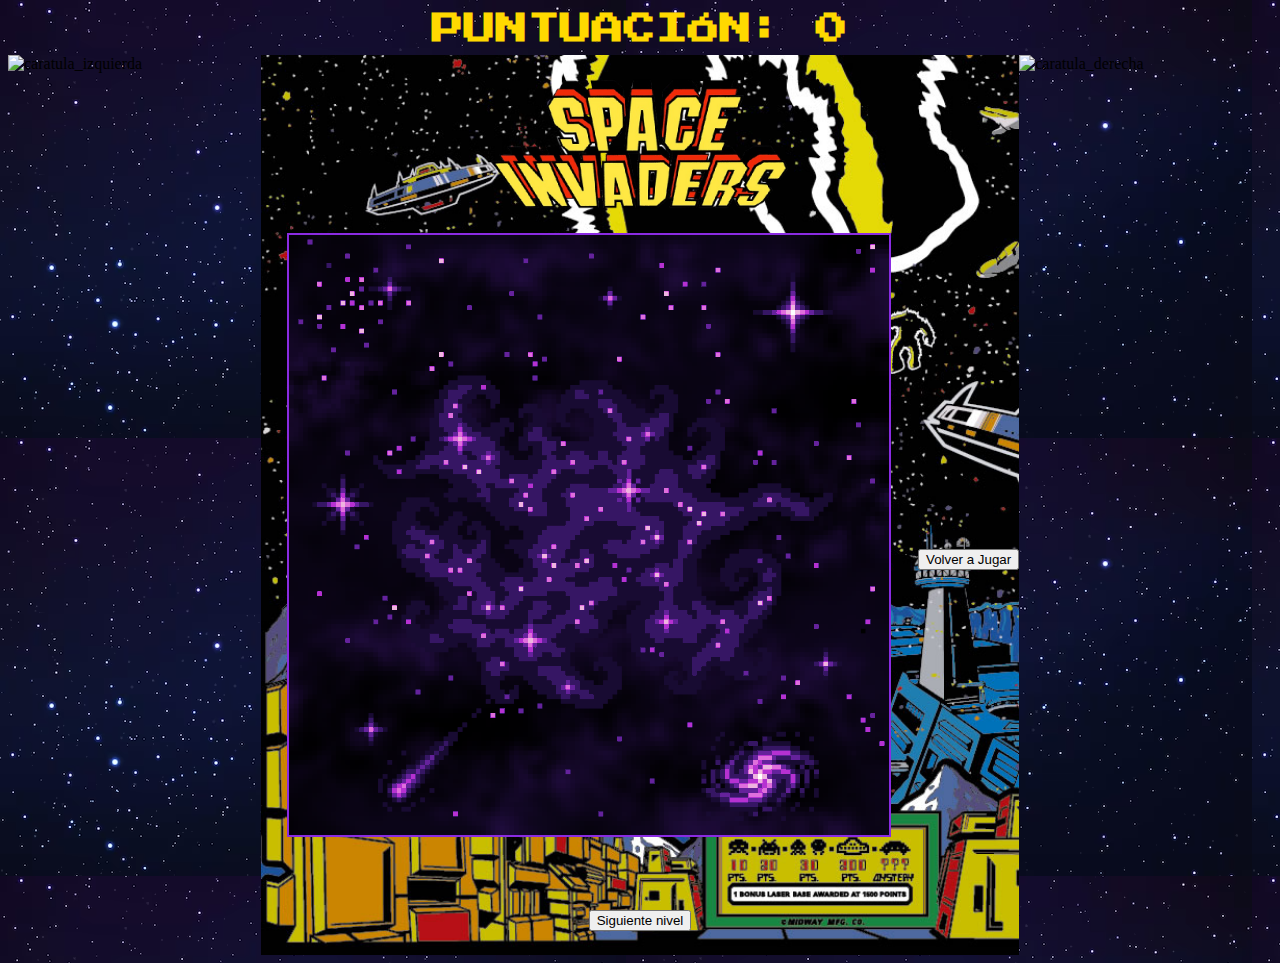
==== index.html @ 30825c94 "Create index.html" ====
<!DOCTYPE html>
<html lang="es">

<head>
    <meta charset="UTF-8">
    <meta name="viewport" content="width=device-width, initial-scale=1.0">
    <title>Space Invaders</title>
    <script src="Jjaison.js"></script>
    <script defer src="./app.js"></script>
    <link rel="stylesheet" href="./style.css">
    <link rel="shortcut icon" href="imagenes/allien.gif" />
    <style>
        @import url('https://fonts.googleapis.com/css2?family=Press+Start+2P&display=swap');
    </style>
</head>

<body>
    <h1 class="resultado">PUNTUACIÓN: 0</h1>
    <div class="direccion">
        <img src="imagenes/caratula.jpg" alt="caratula_izquierda" class="caratula_izquierda">
        <div class="borde">
            <img src="imagenes/titulo.png" alt="titulo" class="titulo">
            <div class="caja" id="contenedor">
                <img id="perdiste" src="imagenes/game_over.gif" alt="msg_derrota" class="oculto">
            </div>
            <audio id="explosion" src="audio/invaderkilled.wav"></audio>
            <audio id="laser" src="audio/laser.mp3"></audio>
            <audio id="game_over" src="audio/game_over.mp3"></audio>
            <audio id ="victoria" src="audio/victoria.mp3"></audio>
            <button name="boton_rst" class="volver">Volver a Jugar</button>
            <button name="boton_sig" class="siguiente">Siguiente nivel</button>
        </div>
        <img src="imagenes/caratula.jpg" alt="caratula_derecha" class="caratula_derecha">
    </div>
</body>

</html>
---- style.css ----
body {
  background-image: url(imagenes/fondo-body.png);
  display: flex;
  flex-direction: column;
  overflow-x: hidden;
}

.direccion {
  display: flex;
  flex-direction: row;
  justify-content: center;
}

.borde {
  background-image: url(imagenes/fondo.borde.jpg);
  width: 900px;
  height: 900px;
  background-repeat: no-repeat;
  background-size: cover;
  display: flex;
  flex-wrap: wrap;
  justify-content: center;
  align-items: center;
  margin-top: 10px;
}

.titulo {
  width: 300px;
}

/* Por si queremos poner la puntuacion justo en el medio */

/* .resultado{                      
    justify-content: center;
    align-items: center;
    margin: auto;
    display: flex;
  flex-wrap: wrap;
} */

.caja {
  background-image: url(imagenes/fondo.gif);
  width: 600px;
  height: 600px;
  border: solid 2px blueviolet;
  display: flex;
  flex-wrap: wrap;
  justify-content: center;
  align-items: center;
  margin: auto;
  margin-top: 0;
}

.caja div {
  width: 40px;
  height: 40px;
}

.invasor {
  background-image: url("imagenes/allien.gif");
  background-size: cover;
}

.nave {
  background-image: url("imagenes/nave.png");
  background-size: cover;
}

.laser {
  background-image: url("imagenes/laser.jpg");
  background-size: cover;
}

.explosion {
  background-image: url("imagenes/explosion.gif");
  background-size: cover;
}

h1 {
  font-family: "Press Start 2P", system-ui;
  color: rgb(255, 217, 0);
  display: flex;
  flex-wrap: wrap;
  justify-content: center;
  align-items: center;
  margin: auto;

}

.caratula_izquierda {
  background-image: url("imagenes/caratula.jpg");
  flex-wrap: wrap;
  width: 300px;
  height: 900px;
  margin-top: 10px;
}

.caratula_derecha {
  background-image: url("imagenes/caratula.jpg");
  flex-wrap: wrap;
  justify-content: right;
  width: 300px;
  height: 900px;
  margin-top: 10px;

}

.resultado {
  justify-content: center;
  align-items: center;
  margin: auto;
  display: inline-block;
  flex-wrap: wrap;
  flex-direction: row;
  margin-top: 5px;
}

.derrota {
  width: 500px;
  height: 500px;
  position: absolute;
  z-index: 1;
}

.oculto{
  display: none;
}
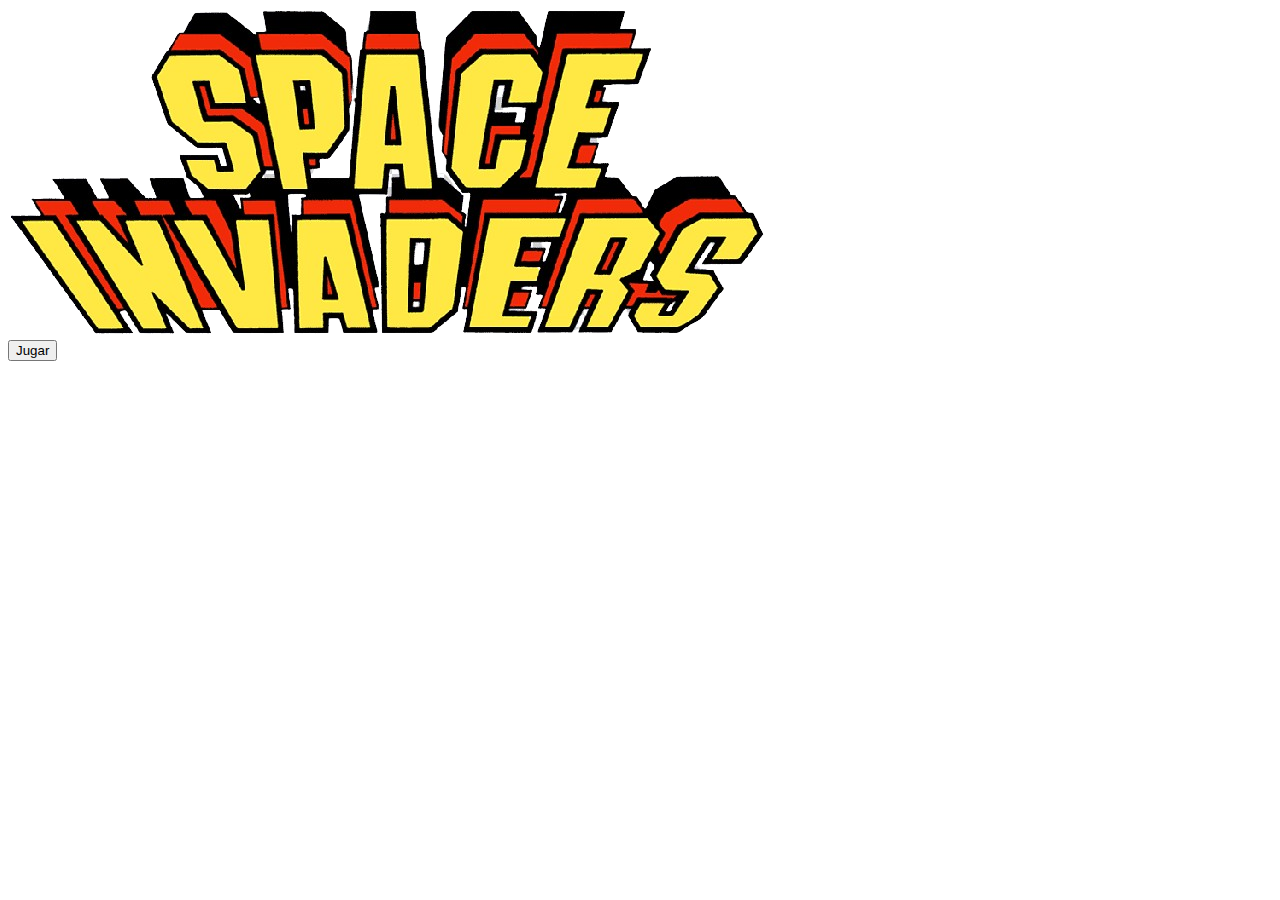
==== commit c97eec4e: "space invaders" ====
--- a/index.html
+++ b/index.html
@@ -1,37 +1,23 @@
 <!DOCTYPE html>
 <html lang="es">
-
 <head>
     <meta charset="UTF-8">
     <meta name="viewport" content="width=device-width, initial-scale=1.0">
     <title>Space Invaders</title>
-    <script src="Jjaison.js"></script>
-    <script defer src="./app.js"></script>
-    <link rel="stylesheet" href="./style.css">
+    <link rel="stylesheet" href="menu_style.css">
     <link rel="shortcut icon" href="imagenes/allien.gif" />
     <style>
         @import url('https://fonts.googleapis.com/css2?family=Press+Start+2P&display=swap');
     </style>
 </head>
-
 <body>
-    <h1 class="resultado">PUNTUACIÓN: 0</h1>
-    <div class="direccion">
-        <img src="imagenes/caratula.jpg" alt="caratula_izquierda" class="caratula_izquierda">
-        <div class="borde">
-            <img src="imagenes/titulo.png" alt="titulo" class="titulo">
-            <div class="caja" id="contenedor">
-                <img id="perdiste" src="imagenes/game_over.gif" alt="msg_derrota" class="oculto">
-            </div>
-            <audio id="explosion" src="audio/invaderkilled.wav"></audio>
-            <audio id="laser" src="audio/laser.mp3"></audio>
-            <audio id="game_over" src="audio/game_over.mp3"></audio>
-            <audio id ="victoria" src="audio/victoria.mp3"></audio>
-            <button name="boton_rst" class="volver">Volver a Jugar</button>
-            <button name="boton_sig" class="siguiente">Siguiente nivel</button>
+    <div class="container">
+        <img src="imagenes/titulo.png" alt="titulo" class="titulo">
+        <div class="buttons">
+            <a href="juego.html">
+                <button class="play">Jugar</button>
+            </a>
         </div>
-        <img src="imagenes/caratula.jpg" alt="caratula_derecha" class="caratula_derecha">
     </div>
 </body>
-
 </html>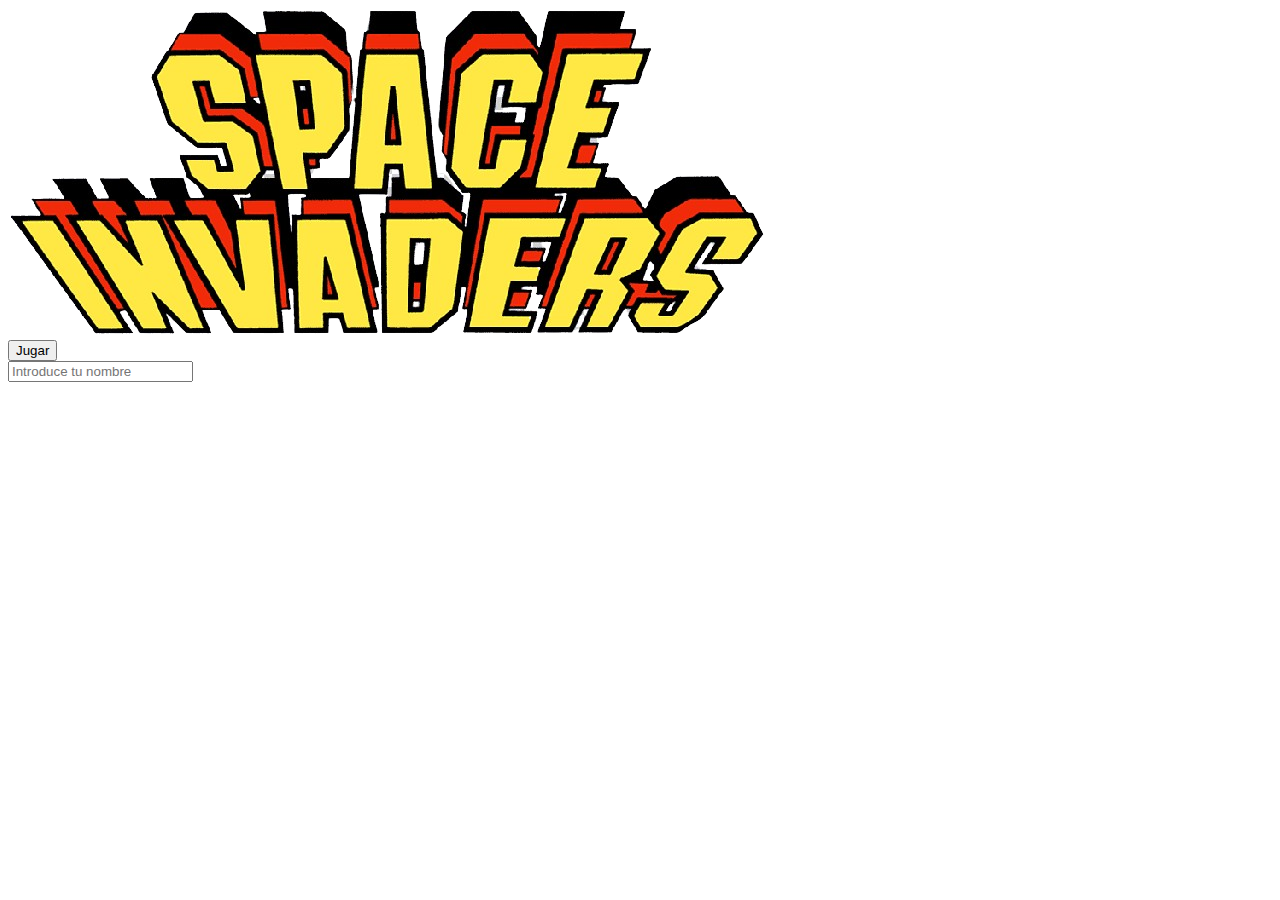
==== commit 6be8a590: "Update index.html" ====
--- a/index.html
+++ b/index.html
@@ -18,6 +18,7 @@
                 <button class="play">Jugar</button>
             </a>
         </div>
+        <input type="text" name="nombre" id="nombre" placeholder="Introduce tu nombre" required>
     </div>
 </body>
 </html>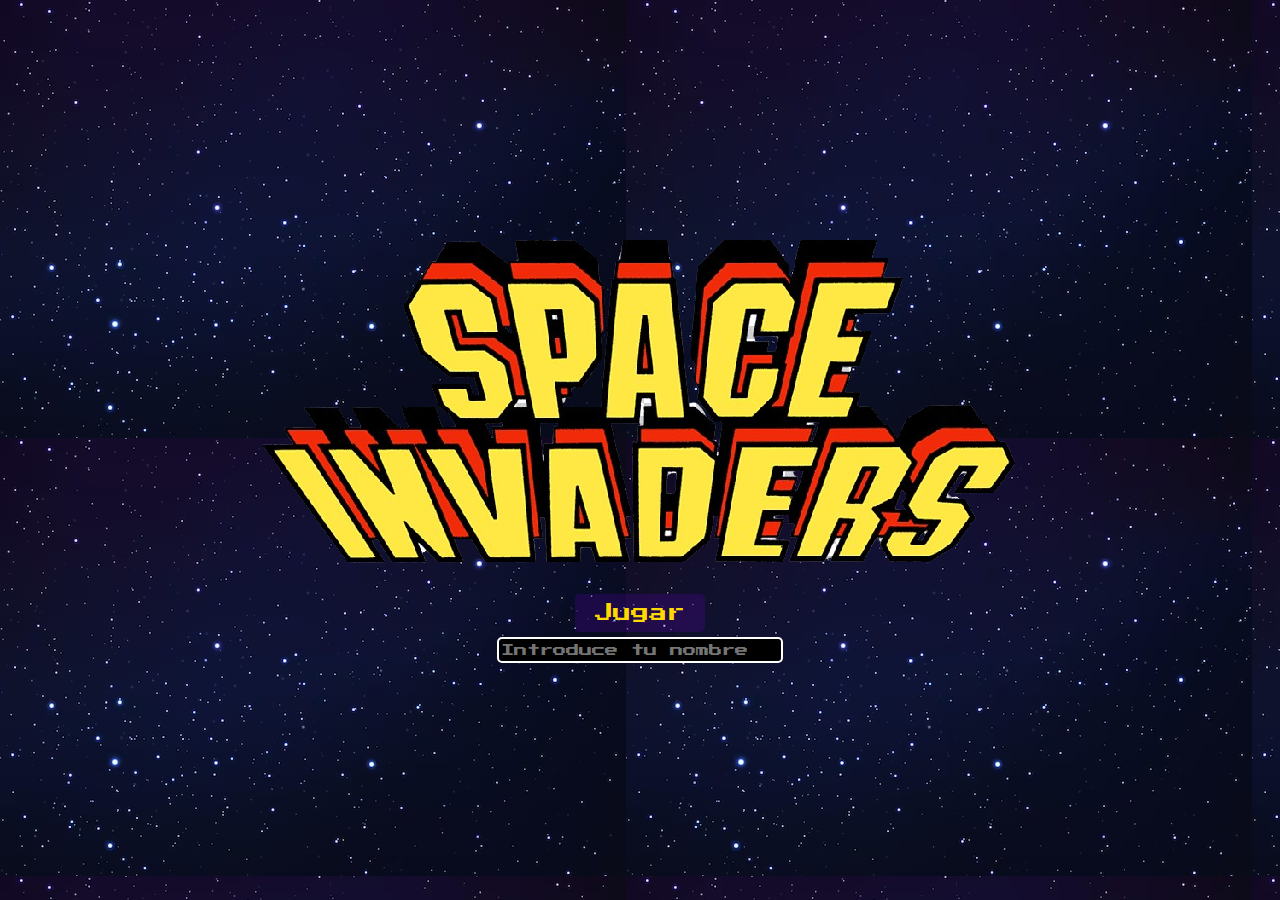
==== commit 53c6f0e6: "Tabulados" ====
--- a/index.html
+++ b/index.html
@@ -1,5 +1,6 @@
 <!DOCTYPE html>
 <html lang="es">
+
 <head>
     <meta charset="UTF-8">
     <meta name="viewport" content="width=device-width, initial-scale=1.0">
@@ -10,15 +11,18 @@
         @import url('https://fonts.googleapis.com/css2?family=Press+Start+2P&display=swap');
     </style>
 </head>
+
 <body>
     <div class="container">
         <img src="imagenes/titulo.png" alt="titulo" class="titulo">
-        <div class="buttons">
-            <a href="juego.html">
+        <form action="juego.html">
+            <div class="buttons">
                 <button class="play">Jugar</button>
-            </a>
-        </div>
-        <input type="text" name="nombre" id="nombre" placeholder="Introduce tu nombre" required>
+            </div>
+            <input type="text" class="input" name="nombre" id="nombre" placeholder="Introduce tu nombre" required
+                autocomplete="off">
+        </form>
     </div>
 </body>
+
 </html>--- a/menu_style.css
+++ b/menu_style.css
@@ -0,0 +1,44 @@
+body {
+    margin: 0;
+    padding: 0;
+    height: 100vh;
+    display: flex;
+    justify-content: center;
+    align-items: center;
+    background-image: url(imagenes/fondo-body.png);
+
+}
+
+.container {
+    text-align: center;
+}
+
+.buttons {
+    margin-top: 20px;
+}
+
+button {
+    padding: 10px 20px;
+    font-size: 18px;
+    margin: 5px;
+    border: none;
+    border-radius: 5px;
+    background-color: rgba(96, 0, 187, 0.228);
+    transition: background-color 0.3s ease;
+    font-family: "Press Start 2P", system-ui;
+    color: rgb(255, 217, 0);
+}
+
+button:hover {
+    background-color: #0056b3;
+}
+
+.input {
+    background-color: black;
+    color: yellow;
+    font-family: 'Press Start 2P';
+    height: 20px;
+    width: auto;
+    border-radius: 5px;
+    border: solid 2px white;
+}